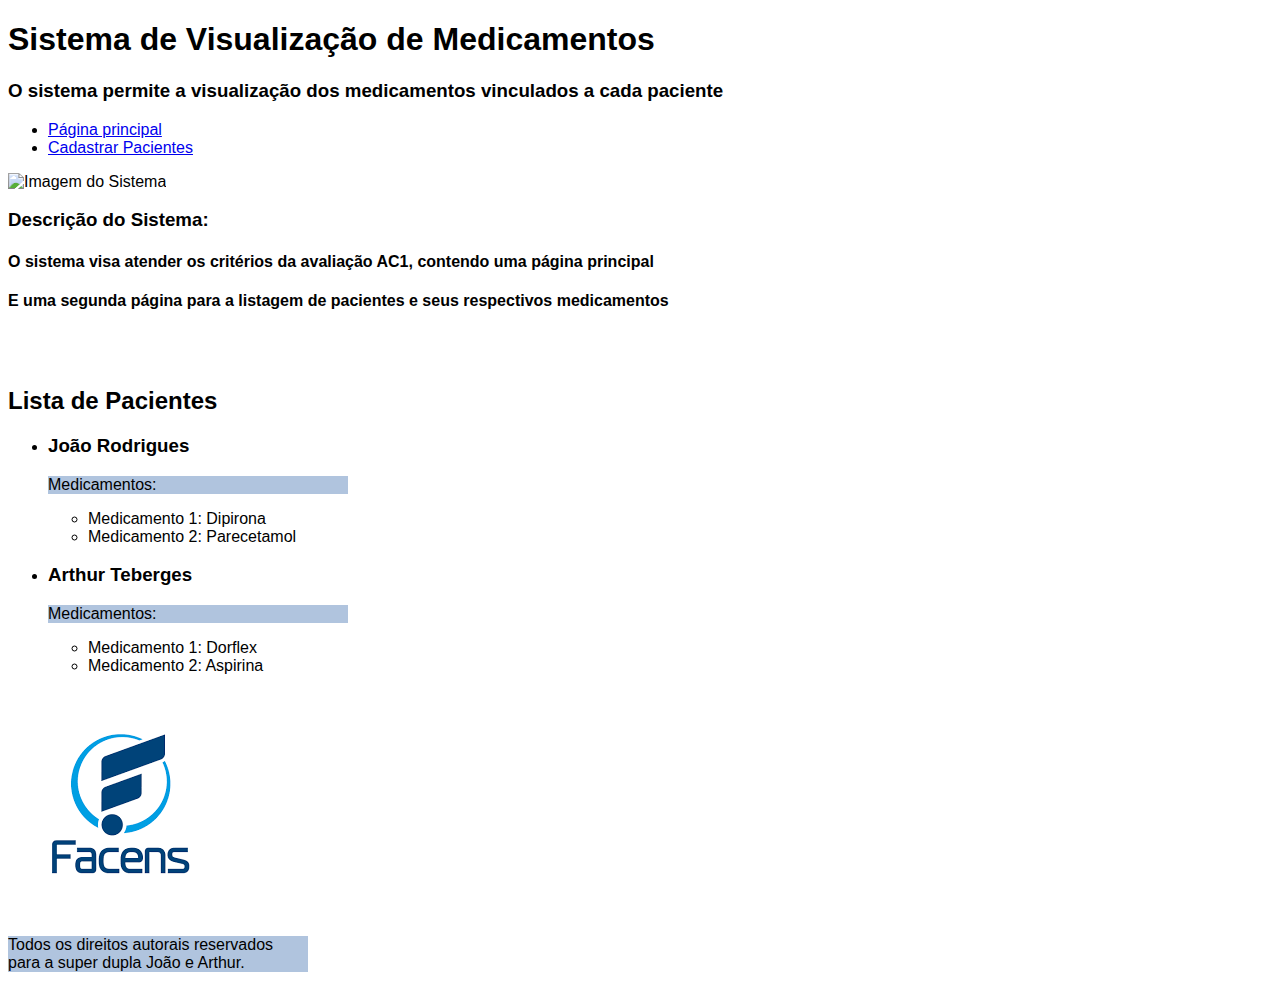
==== index.html @ b58c9849 "first commit" ====
<!DOCTYPE html>
<html lang="pt-BR">

<head>
    <meta charset="UTF-8">
    <meta name="viewport" content="width=device-width, initial-scale=1.0">
    <title>Sistema de Gerenciamento de Pacientes</title>
    <link rel="stylesheet" href="styles.css">
</head>

<body>
    <header>
        <h1 class="titulo">Sistema de Visualização de Medicamentos</h1>
        <h3 class="subtitulo">O sistema permite a visualização dos medicamentos vinculados a cada paciente</h3>
        <nav>
            <ul>
                <li><a href="index.html">Página principal</a></li>
                <li><a href="paciente.html">Cadastrar Pacientes</a></li>
            </ul>
        </nav>
    </header>

    <main>
        <section>
            <img src="https://encrypted-tbn0.gstatic.com/images?q=tbn:ANd9GcS-dfgwv1Dc5cL48nc067gWOUVHtXEp5Tpnjg&s"
                alt="Imagem do Sistema" class="imagem">
            <p class="descricao">
            <h3>Descrição do Sistema:</h3>
            </p>
            <h4>O sistema visa atender os critérios da avaliação AC1, contendo uma página principal </h4>
            <h4> E uma segunda página para a listagem de pacientes e seus respectivos medicamentos</h4>
        </section>
<br>
<br>
        <section>
            <h2 class="titulo">Lista de Pacientes</h2>
            <ul>
                <li>
                    <h3>João Rodrigues</h3>
                    <p>Medicamentos:</p>
                    <ul>
                        <li>Medicamento 1: Dipirona</li>
                        <li>Medicamento 2: Parecetamol</li>
                    </ul>
                </li>
                <li>
                    <h3>Arthur Teberges</h3>
                    <p>Medicamentos:</p>
                    <ul>
                        <li>Medicamento 1: Dorflex</li>
                        <li>Medicamento 2: Aspirina</li>
                    </ul>
                </li>
            </ul>
        </section>

        <img src="[data-uri]"
            alt="Logo da Facens" class="imagem">

        <footer>
            <p class="rodape">Todos os direitos autorais reservados para a super dupla João e Arthur.</p>
        </footer>

        <script src="script.js"></script>
</body>

</html>
---- styles.css ----
p {background-color: lightsteelblue;
    max-width: 300px;}
body, h1, h2, h3, p, ul, li, nav {
    font-family: Verdana, sans-serif;
}
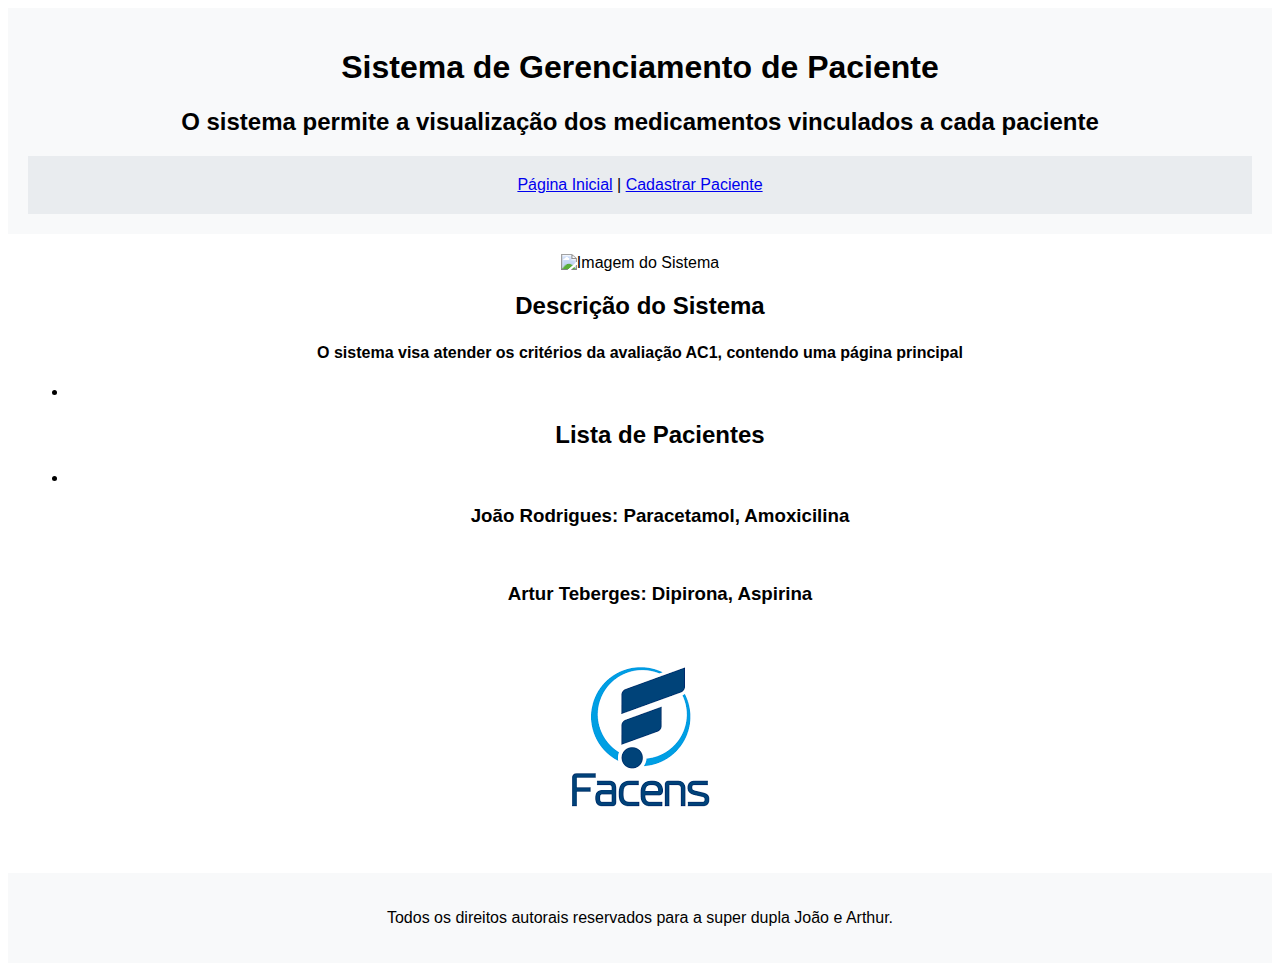
==== commit 9a3a9864: "Modificações nos Documentos para a AC1" ====
--- a/index.html
+++ b/index.html
@@ -1,67 +1,40 @@
 <!DOCTYPE html>
-<html lang="pt-BR">
+<html>
 
 <head>
-    <meta charset="UTF-8">
-    <meta name="viewport" content="width=device-width, initial-scale=1.0">
-    <title>Sistema de Gerenciamento de Pacientes</title>
-    <link rel="stylesheet" href="styles.css">
+    <title>Sistema de Pacientes</title>
+    <link rel="stylesheet" type="text/css" href="style.css">
 </head>
 
 <body>
     <header>
-        <h1 class="titulo">Sistema de Visualização de Medicamentos</h1>
-        <h3 class="subtitulo">O sistema permite a visualização dos medicamentos vinculados a cada paciente</h3>
+        <h1>Sistema de Gerenciamento de Paciente</h1>
+        <h2>O sistema permite a visualização dos medicamentos vinculados a cada paciente</h2>
         <nav>
-            <ul>
-                <li><a href="index.html">Página principal</a></li>
-                <li><a href="paciente.html">Cadastrar Pacientes</a></li>
-            </ul>
+            <a href="#">Página Inicial</a> | <a href="paciente.html">Cadastrar Paciente</a>
         </nav>
     </header>
-
     <main>
-        <section>
-            <img src="https://encrypted-tbn0.gstatic.com/images?q=tbn:ANd9GcS-dfgwv1Dc5cL48nc067gWOUVHtXEp5Tpnjg&s"
-                alt="Imagem do Sistema" class="imagem">
-            <p class="descricao">
-            <h3>Descrição do Sistema:</h3>
-            </p>
+        <img src="https://encrypted-tbn0.gstatic.com/images?q=tbn:ANd9GcS-dfgwv1Dc5cL48nc067gWOUVHtXEp5Tpnjg&s"
+            alt="Imagem do Sistema" class="imagem">
+        <h2>Descrição do Sistema</p>
             <h4>O sistema visa atender os critérios da avaliação AC1, contendo uma página principal </h4>
-            <h4> E uma segunda página para a listagem de pacientes e seus respectivos medicamentos</h4>
-        </section>
-<br>
-<br>
-        <section>
-            <h2 class="titulo">Lista de Pacientes</h2>
             <ul>
-                <li>
-                    <h3>João Rodrigues</h3>
-                    <p>Medicamentos:</p>
-                    <ul>
-                        <li>Medicamento 1: Dipirona</li>
-                        <li>Medicamento 2: Parecetamol</li>
-                    </ul>
-                </li>
-                <li>
-                    <h3>Arthur Teberges</h3>
-                    <p>Medicamentos:</p>
-                    <ul>
-                        <li>Medicamento 1: Dorflex</li>
-                        <li>Medicamento 2: Aspirina</li>
-                    </ul>
-                </li>
+                <li></li>
+                <h2>Lista de Pacientes</h2>
+                <li></li>
+                <h3>João Rodrigues: Paracetamol, Amoxicilina</h3>
+                <br>
+                <h3>Artur Teberges: Dipirona, Aspirina</h3>
             </ul>
-        </section>
-
-        <img src="[data-uri]"
-            alt="Logo da Facens" class="imagem">
-
-        <footer>
-            <p class="rodape">Todos os direitos autorais reservados para a super dupla João e Arthur.</p>
-        </footer>
-
-        <script src="script.js"></script>
+            <img src="[data-uri]"
+                alt="Logo da Facens" class="imagem">
+    </main>
+    <footer>
+        <p class="rodape">Todos os direitos autorais reservados para a super dupla João e Arthur.</p>
+    </footer>
+    <script src="classes.js"></script>
+    <script src="main.js"></script>
 </body>
 
 </html>--- a/style.css
+++ b/style.css
@@ -0,0 +1,66 @@
+body {
+    font-family: Arial, sans-serif;
+}
+
+header,
+nav,
+main,
+footer {
+    margin: 0;
+    padding: 20px;
+}
+
+header {
+    background-color: #f8f9fa;
+    text-align: center;
+}
+
+nav {
+    background-color: #e9ecef;
+    text-align: center;
+}
+
+main {
+    background-color: #fff;
+    text-align: center;
+}
+
+footer {
+    background-color: #f8f9fa;
+    text-align: center;
+}
+
+form {
+    max-width: 500px;
+    margin: 0 auto;
+    padding: 20px;
+    background-color: #f2f2f2;
+    border-radius: 10px;
+}
+
+label {
+    display: block;
+    margin-bottom: 5px;
+}
+
+input[type="text"],
+input[type="number"],
+input[type="date"],
+input[type="submit"] {
+    width: 100%;
+    padding: 10px;
+    margin-bottom: 10px;
+    border: 1px solid #ccc;
+    border-radius: 3px;
+}
+
+input[type="submit"] {
+    background-color: #4CAF50;
+    color: white;
+    border: none;
+    cursor: pointer;
+}
+
+input[type="submit"]:hover {
+    background-color: #45a049;
+}
